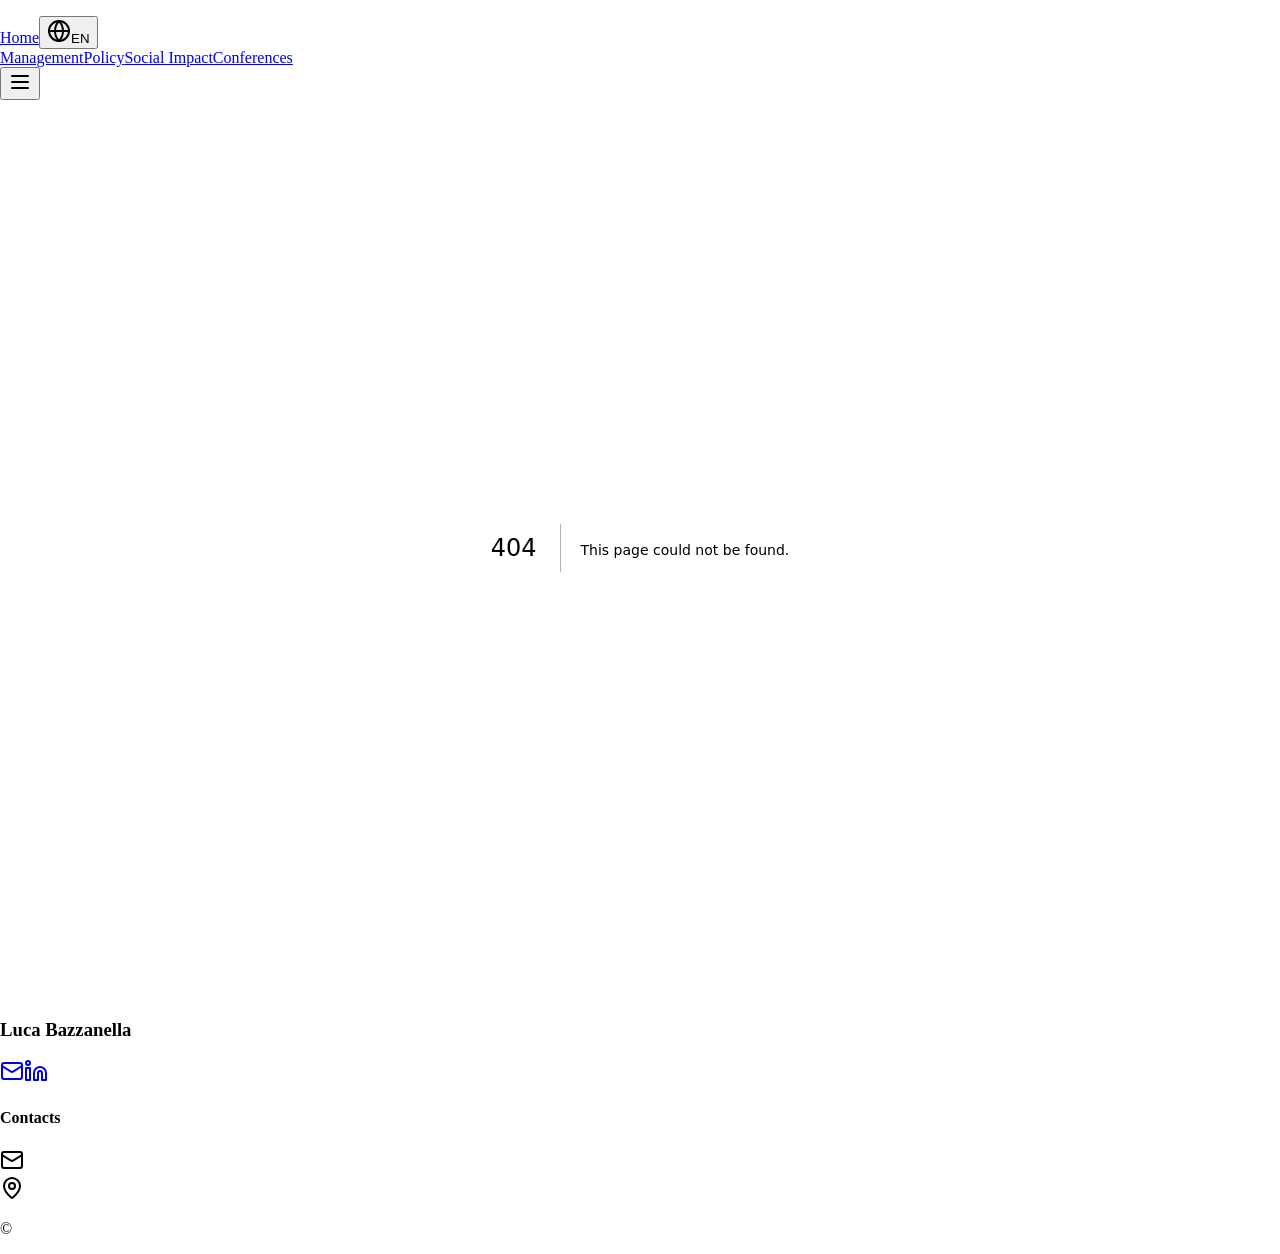
==== 404/index.html @ b562229c "deploy: ed2f638bd793a68c47f5104091bc9d491e0532c2" ====
<!DOCTYPE html><html><head><meta charSet="utf-8" data-next-head=""/><meta name="viewport" content="width=device-width" data-next-head=""/><title data-next-head="">404: This page could not be found</title><link rel="preload" href="/luca_bazzanella/_next/static/css/1c8bfae4e68321d9.css" as="style"/><link rel="stylesheet" href="/luca_bazzanella/_next/static/css/1c8bfae4e68321d9.css" data-n-g=""/><noscript data-n-css=""></noscript><script defer="" nomodule="" src="/luca_bazzanella/_next/static/chunks/polyfills-42372ed130431b0a.js"></script><script src="/luca_bazzanella/_next/static/chunks/webpack-35ac3b208eccc1d1.js" defer=""></script><script src="/luca_bazzanella/_next/static/chunks/framework-f75312fc4004b783.js" defer=""></script><script src="/luca_bazzanella/_next/static/chunks/main-766da342fdf60a1f.js" defer=""></script><script src="/luca_bazzanella/_next/static/chunks/pages/_app-58427a501fcdda4f.js" defer=""></script><script src="/luca_bazzanella/_next/static/chunks/pages/_error-e15c84159987e7e6.js" defer=""></script><script src="/luca_bazzanella/_next/static/hG5W9O5O4gDpDQmRvVeDc/_buildManifest.js" defer=""></script><script src="/luca_bazzanella/_next/static/hG5W9O5O4gDpDQmRvVeDc/_ssgManifest.js" defer=""></script></head><body><div id="__next"><div role="region" aria-label="Notifications (F8)" tabindex="-1" style="pointer-events:none"><ol tabindex="-1" class="fixed top-0 z-[100] flex max-h-screen w-full flex-col-reverse p-4 sm:bottom-0 sm:right-0 sm:top-auto sm:flex-col md:max-w-[420px]"></ol></div><section aria-label="Notifications alt+T" tabindex="-1" aria-live="polite" aria-relevant="additions text" aria-atomic="false"></section><nav class="fixed top-0 left-0 right-0 z-50 bg-white/95 backdrop-blur-sm border-b border-slate-200"><div class="max-w-7xl mx-auto px-4 sm:px-6 lg:px-8"><div class="flex justify-between items-center h-16"><div class="flex items-center space-x-4"><a class="font-serif text-xl font-semibold text-slate-900 hover:text-slate-700 transition-colors" href="/luca_bazzanella/">Home</a><button class="flex items-center text-sm font-medium text-slate-700 hover:text-slate-900 transition-colors px-3 py-1 border border-slate-300 rounded-md"><svg xmlns="http://www.w3.org/2000/svg" width="24" height="24" viewBox="0 0 24 24" fill="none" stroke="currentColor" stroke-width="2" stroke-linecap="round" stroke-linejoin="round" class="lucide lucide-globe h-4 w-4 mr-2"><circle cx="12" cy="12" r="10"></circle><path d="M12 2a14.5 14.5 0 0 0 0 20 14.5 14.5 0 0 0 0-20"></path><path d="M2 12h20"></path></svg>EN</button></div><div class="hidden md:flex items-center space-x-8"><a class="text-sm font-medium transition-colors text-slate-700 hover:text-slate-900" href="/luca_bazzanella/outsourced-management/">Management</a><a class="text-sm font-medium transition-colors text-slate-700 hover:text-slate-900" href="/luca_bazzanella/public-policy/">Policy</a><a class="text-sm font-medium transition-colors text-slate-700 hover:text-slate-900" href="/luca_bazzanella/social-impact/">Social Impact</a><a class="text-sm font-medium transition-colors text-slate-700 hover:text-slate-900" href="/luca_bazzanella/all-conferences/">Conferences</a></div><div class="md:hidden"><button class="text-slate-700 hover:text-slate-900 transition-colors"><svg xmlns="http://www.w3.org/2000/svg" width="24" height="24" viewBox="0 0 24 24" fill="none" stroke="currentColor" stroke-width="2" stroke-linecap="round" stroke-linejoin="round" class="lucide lucide-menu h-6 w-6"><line x1="4" x2="20" y1="12" y2="12"></line><line x1="4" x2="20" y1="6" y2="6"></line><line x1="4" x2="20" y1="18" y2="18"></line></svg></button></div></div></div></nav><div style="font-family:system-ui,&quot;Segoe UI&quot;,Roboto,Helvetica,Arial,sans-serif,&quot;Apple Color Emoji&quot;,&quot;Segoe UI Emoji&quot;;height:100vh;text-align:center;display:flex;flex-direction:column;align-items:center;justify-content:center"><div style="line-height:48px"><style>body{color:#000;background:#fff;margin:0}.next-error-h1{border-right:1px solid rgba(0,0,0,.3)}@media (prefers-color-scheme:dark){body{color:#fff;background:#000}.next-error-h1{border-right:1px solid rgba(255,255,255,.3)}}</style><h1 class="next-error-h1" style="display:inline-block;margin:0 20px 0 0;padding-right:23px;font-size:24px;font-weight:500;vertical-align:top">404</h1><div style="display:inline-block"><h2 style="font-size:14px;font-weight:400;line-height:28px">This page could not be found<!-- -->.</h2></div></div></div><footer class="bg-gray-950 text-white py-12"><div class="max-w-6xl mx-auto px-4 sm:px-6 lg:px-8"><div class="grid md:grid-cols-2 gap-8"><div><h3 class="text-2xl font-serif font-semibold text-luca-blue-400 mb-4">Luca Bazzanella</h3><p class="text-gray-400 leading-relaxed"></p><div class="flex space-x-4 mt-6"><a href="mailto:lucabazzanella.tn@gmail.com" class="w-10 h-10 bg-luca-blue-600 hover:bg-luca-blue-700 rounded-full flex items-center justify-center transition-colors duration-200"><svg xmlns="http://www.w3.org/2000/svg" width="24" height="24" viewBox="0 0 24 24" fill="none" stroke="currentColor" stroke-width="2" stroke-linecap="round" stroke-linejoin="round" class="lucide lucide-mail h-5 w-5"><rect width="20" height="16" x="2" y="4" rx="2"></rect><path d="m22 7-8.97 5.7a1.94 1.94 0 0 1-2.06 0L2 7"></path></svg></a><a href="https://linkedin.com/in/lucabazzanella" class="w-10 h-10 bg-luca-blue-600 hover:bg-luca-blue-700 rounded-full flex items-center justify-center transition-colors duration-200"><svg xmlns="http://www.w3.org/2000/svg" width="24" height="24" viewBox="0 0 24 24" fill="none" stroke="currentColor" stroke-width="2" stroke-linecap="round" stroke-linejoin="round" class="lucide lucide-linkedin h-5 w-5"><path d="M16 8a6 6 0 0 1 6 6v7h-4v-7a2 2 0 0 0-2-2 2 2 0 0 0-2 2v7h-4v-7a6 6 0 0 1 6-6z"></path><rect width="4" height="12" x="2" y="9"></rect><circle cx="4" cy="4" r="2"></circle></svg></a></div></div><div><h4 class="text-lg font-semibold text-white mb-4">Contacts</h4><div class="space-y-3 text-gray-400"><div class="flex items-center"><svg xmlns="http://www.w3.org/2000/svg" width="24" height="24" viewBox="0 0 24 24" fill="none" stroke="currentColor" stroke-width="2" stroke-linecap="round" stroke-linejoin="round" class="lucide lucide-mail h-4 w-4 mr-2 text-luca-blue-400"><rect width="20" height="16" x="2" y="4" rx="2"></rect><path d="m22 7-8.97 5.7a1.94 1.94 0 0 1-2.06 0L2 7"></path></svg><span></span></div><div class="flex items-center"><svg xmlns="http://www.w3.org/2000/svg" width="24" height="24" viewBox="0 0 24 24" fill="none" stroke="currentColor" stroke-width="2" stroke-linecap="round" stroke-linejoin="round" class="lucide lucide-map-pin h-4 w-4 mr-2 text-luca-blue-400"><path d="M20 10c0 4.993-5.539 10.193-7.399 11.799a1 1 0 0 1-1.202 0C9.539 20.193 4 14.993 4 10a8 8 0 0 1 16 0"></path><circle cx="12" cy="10" r="3"></circle></svg><span></span></div></div></div></div><div class="border-t border-gray-800 mt-12 pt-8 text-center text-gray-400"><p>© </p></div></div></footer></div><script id="__NEXT_DATA__" type="application/json">{"props":{"pageProps":{"statusCode":404}},"page":"/_error","query":{},"buildId":"hG5W9O5O4gDpDQmRvVeDc","assetPrefix":"/luca_bazzanella","nextExport":true,"isFallback":false,"gip":true,"scriptLoader":[]}</script></body></html>
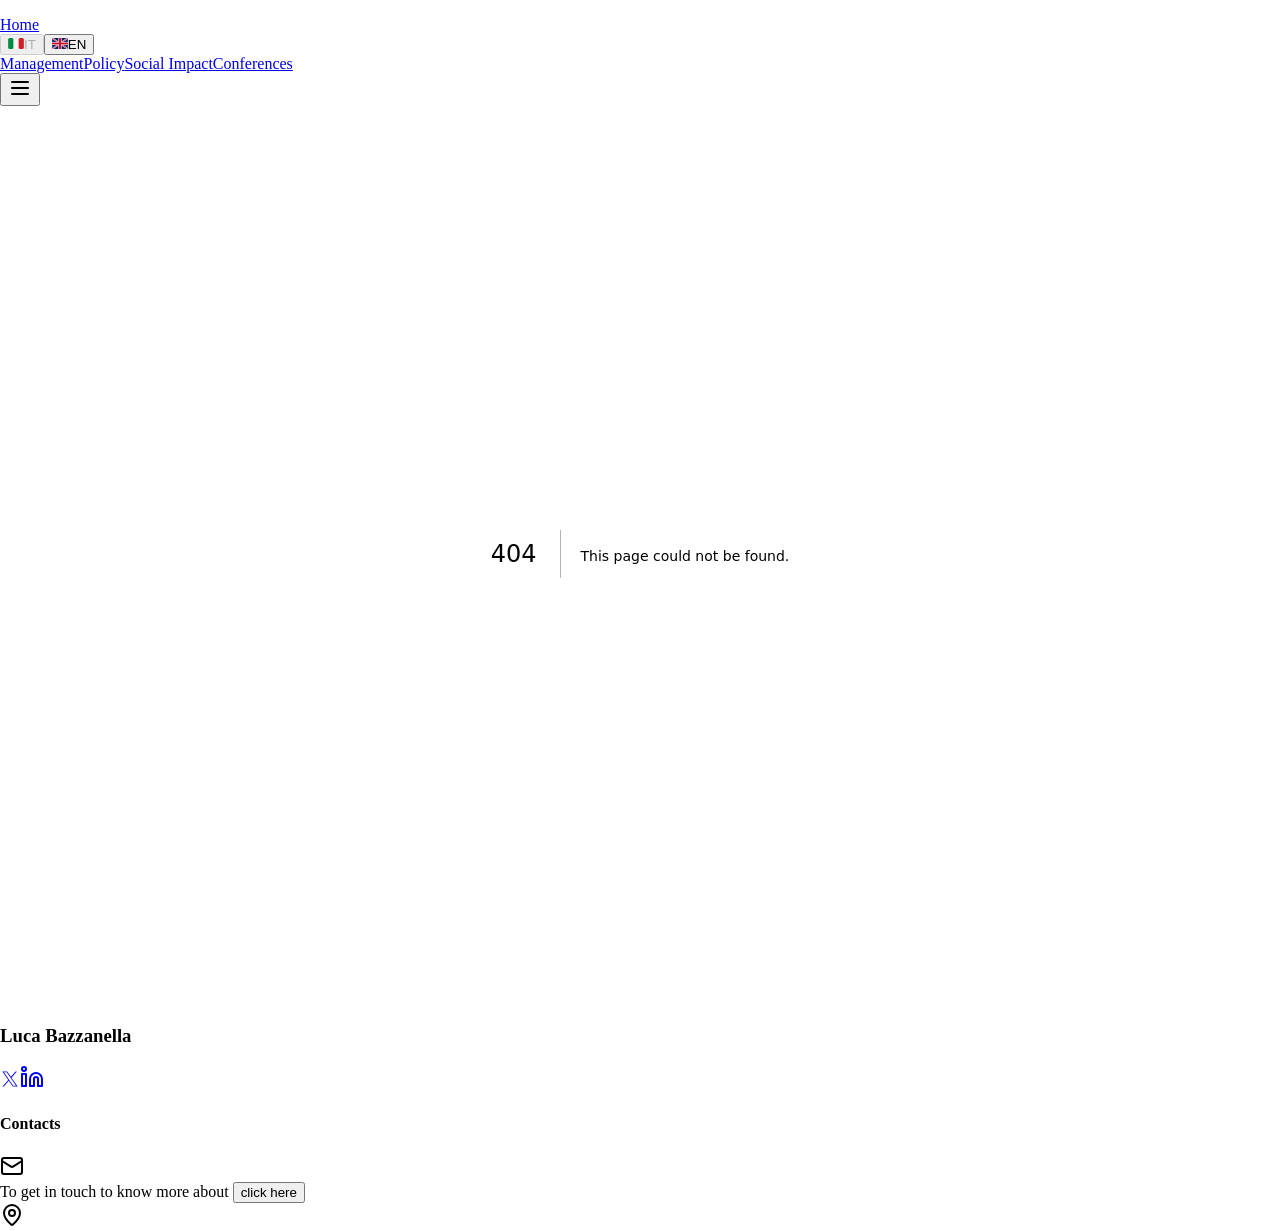
==== commit 34718242: "deploy: ed49701ea7cf78629e976ed8f4833ec22fca170a" ====
--- a/404/index.html
+++ b/404/index.html
@@ -1 +1 @@
-<!DOCTYPE html><html><head><meta charSet="utf-8" data-next-head=""/><meta name="viewport" content="width=device-width" data-next-head=""/><title data-next-head="">404: This page could not be found</title><link rel="preload" href="/luca_bazzanella/_next/static/css/1c8bfae4e68321d9.css" as="style"/><link rel="stylesheet" href="/luca_bazzanella/_next/static/css/1c8bfae4e68321d9.css" data-n-g=""/><noscript data-n-css=""></noscript><script defer="" nomodule="" src="/luca_bazzanella/_next/static/chunks/polyfills-42372ed130431b0a.js"></script><script src="/luca_bazzanella/_next/static/chunks/webpack-35ac3b208eccc1d1.js" defer=""></script><script src="/luca_bazzanella/_next/static/chunks/framework-f75312fc4004b783.js" defer=""></script><script src="/luca_bazzanella/_next/static/chunks/main-766da342fdf60a1f.js" defer=""></script><script src="/luca_bazzanella/_next/static/chunks/pages/_app-58427a501fcdda4f.js" defer=""></script><script src="/luca_bazzanella/_next/static/chunks/pages/_error-e15c84159987e7e6.js" defer=""></script><script src="/luca_bazzanella/_next/static/hG5W9O5O4gDpDQmRvVeDc/_buildManifest.js" defer=""></script><script src="/luca_bazzanella/_next/static/hG5W9O5O4gDpDQmRvVeDc/_ssgManifest.js" defer=""></script></head><body><div id="__next"><div role="region" aria-label="Notifications (F8)" tabindex="-1" style="pointer-events:none"><ol tabindex="-1" class="fixed top-0 z-[100] flex max-h-screen w-full flex-col-reverse p-4 sm:bottom-0 sm:right-0 sm:top-auto sm:flex-col md:max-w-[420px]"></ol></div><section aria-label="Notifications alt+T" tabindex="-1" aria-live="polite" aria-relevant="additions text" aria-atomic="false"></section><nav class="fixed top-0 left-0 right-0 z-50 bg-white/95 backdrop-blur-sm border-b border-slate-200"><div class="max-w-7xl mx-auto px-4 sm:px-6 lg:px-8"><div class="flex justify-between items-center h-16"><div class="flex items-center space-x-4"><a class="font-serif text-xl font-semibold text-slate-900 hover:text-slate-700 transition-colors" href="/luca_bazzanella/">Home</a><button class="flex items-center text-sm font-medium text-slate-700 hover:text-slate-900 transition-colors px-3 py-1 border border-slate-300 rounded-md"><svg xmlns="http://www.w3.org/2000/svg" width="24" height="24" viewBox="0 0 24 24" fill="none" stroke="currentColor" stroke-width="2" stroke-linecap="round" stroke-linejoin="round" class="lucide lucide-globe h-4 w-4 mr-2"><circle cx="12" cy="12" r="10"></circle><path d="M12 2a14.5 14.5 0 0 0 0 20 14.5 14.5 0 0 0 0-20"></path><path d="M2 12h20"></path></svg>EN</button></div><div class="hidden md:flex items-center space-x-8"><a class="text-sm font-medium transition-colors text-slate-700 hover:text-slate-900" href="/luca_bazzanella/outsourced-management/">Management</a><a class="text-sm font-medium transition-colors text-slate-700 hover:text-slate-900" href="/luca_bazzanella/public-policy/">Policy</a><a class="text-sm font-medium transition-colors text-slate-700 hover:text-slate-900" href="/luca_bazzanella/social-impact/">Social Impact</a><a class="text-sm font-medium transition-colors text-slate-700 hover:text-slate-900" href="/luca_bazzanella/all-conferences/">Conferences</a></div><div class="md:hidden"><button class="text-slate-700 hover:text-slate-900 transition-colors"><svg xmlns="http://www.w3.org/2000/svg" width="24" height="24" viewBox="0 0 24 24" fill="none" stroke="currentColor" stroke-width="2" stroke-linecap="round" stroke-linejoin="round" class="lucide lucide-menu h-6 w-6"><line x1="4" x2="20" y1="12" y2="12"></line><line x1="4" x2="20" y1="6" y2="6"></line><line x1="4" x2="20" y1="18" y2="18"></line></svg></button></div></div></div></nav><div style="font-family:system-ui,&quot;Segoe UI&quot;,Roboto,Helvetica,Arial,sans-serif,&quot;Apple Color Emoji&quot;,&quot;Segoe UI Emoji&quot;;height:100vh;text-align:center;display:flex;flex-direction:column;align-items:center;justify-content:center"><div style="line-height:48px"><style>body{color:#000;background:#fff;margin:0}.next-error-h1{border-right:1px solid rgba(0,0,0,.3)}@media (prefers-color-scheme:dark){body{color:#fff;background:#000}.next-error-h1{border-right:1px solid rgba(255,255,255,.3)}}</style><h1 class="next-error-h1" style="display:inline-block;margin:0 20px 0 0;padding-right:23px;font-size:24px;font-weight:500;vertical-align:top">404</h1><div style="display:inline-block"><h2 style="font-size:14px;font-weight:400;line-height:28px">This page could not be found<!-- -->.</h2></div></div></div><footer class="bg-gray-950 text-white py-12"><div class="max-w-6xl mx-auto px-4 sm:px-6 lg:px-8"><div class="grid md:grid-cols-2 gap-8"><div><h3 class="text-2xl font-serif font-semibold text-luca-blue-400 mb-4">Luca Bazzanella</h3><p class="text-gray-400 leading-relaxed"></p><div class="flex space-x-4 mt-6"><a href="mailto:lucabazzanella.tn@gmail.com" class="w-10 h-10 bg-luca-blue-600 hover:bg-luca-blue-700 rounded-full flex items-center justify-center transition-colors duration-200"><svg xmlns="http://www.w3.org/2000/svg" width="24" height="24" viewBox="0 0 24 24" fill="none" stroke="currentColor" stroke-width="2" stroke-linecap="round" stroke-linejoin="round" class="lucide lucide-mail h-5 w-5"><rect width="20" height="16" x="2" y="4" rx="2"></rect><path d="m22 7-8.97 5.7a1.94 1.94 0 0 1-2.06 0L2 7"></path></svg></a><a href="https://linkedin.com/in/lucabazzanella" class="w-10 h-10 bg-luca-blue-600 hover:bg-luca-blue-700 rounded-full flex items-center justify-center transition-colors duration-200"><svg xmlns="http://www.w3.org/2000/svg" width="24" height="24" viewBox="0 0 24 24" fill="none" stroke="currentColor" stroke-width="2" stroke-linecap="round" stroke-linejoin="round" class="lucide lucide-linkedin h-5 w-5"><path d="M16 8a6 6 0 0 1 6 6v7h-4v-7a2 2 0 0 0-2-2 2 2 0 0 0-2 2v7h-4v-7a6 6 0 0 1 6-6z"></path><rect width="4" height="12" x="2" y="9"></rect><circle cx="4" cy="4" r="2"></circle></svg></a></div></div><div><h4 class="text-lg font-semibold text-white mb-4">Contacts</h4><div class="space-y-3 text-gray-400"><div class="flex items-center"><svg xmlns="http://www.w3.org/2000/svg" width="24" height="24" viewBox="0 0 24 24" fill="none" stroke="currentColor" stroke-width="2" stroke-linecap="round" stroke-linejoin="round" class="lucide lucide-mail h-4 w-4 mr-2 text-luca-blue-400"><rect width="20" height="16" x="2" y="4" rx="2"></rect><path d="m22 7-8.97 5.7a1.94 1.94 0 0 1-2.06 0L2 7"></path></svg><span></span></div><div class="flex items-center"><svg xmlns="http://www.w3.org/2000/svg" width="24" height="24" viewBox="0 0 24 24" fill="none" stroke="currentColor" stroke-width="2" stroke-linecap="round" stroke-linejoin="round" class="lucide lucide-map-pin h-4 w-4 mr-2 text-luca-blue-400"><path d="M20 10c0 4.993-5.539 10.193-7.399 11.799a1 1 0 0 1-1.202 0C9.539 20.193 4 14.993 4 10a8 8 0 0 1 16 0"></path><circle cx="12" cy="10" r="3"></circle></svg><span></span></div></div></div></div><div class="border-t border-gray-800 mt-12 pt-8 text-center text-gray-400"><p>© </p></div></div></footer></div><script id="__NEXT_DATA__" type="application/json">{"props":{"pageProps":{"statusCode":404}},"page":"/_error","query":{},"buildId":"hG5W9O5O4gDpDQmRvVeDc","assetPrefix":"/luca_bazzanella","nextExport":true,"isFallback":false,"gip":true,"scriptLoader":[]}</script></body></html>+<!DOCTYPE html><html><head><meta charSet="utf-8" data-next-head=""/><meta name="viewport" content="width=device-width" data-next-head=""/><title data-next-head="">404: This page could not be found</title><link rel="preload" href="/luca_bazzanella/_next/static/css/2acfbb981971601f.css" as="style"/><link rel="stylesheet" href="/luca_bazzanella/_next/static/css/2acfbb981971601f.css" data-n-g=""/><noscript data-n-css=""></noscript><script defer="" nomodule="" src="/luca_bazzanella/_next/static/chunks/polyfills-42372ed130431b0a.js"></script><script src="/luca_bazzanella/_next/static/chunks/webpack-35ac3b208eccc1d1.js" defer=""></script><script src="/luca_bazzanella/_next/static/chunks/framework-f75312fc4004b783.js" defer=""></script><script src="/luca_bazzanella/_next/static/chunks/main-766da342fdf60a1f.js" defer=""></script><script src="/luca_bazzanella/_next/static/chunks/pages/_app-27fd4eb64e805cbf.js" defer=""></script><script src="/luca_bazzanella/_next/static/chunks/pages/_error-e15c84159987e7e6.js" defer=""></script><script src="/luca_bazzanella/_next/static/1KVAaZtAK3wqjgx4a1BAT/_buildManifest.js" defer=""></script><script src="/luca_bazzanella/_next/static/1KVAaZtAK3wqjgx4a1BAT/_ssgManifest.js" defer=""></script></head><body><div id="__next"><div role="region" aria-label="Notifications (F8)" tabindex="-1" style="pointer-events:none"><ol tabindex="-1" class="fixed top-0 z-[100] flex max-h-screen w-full flex-col-reverse p-4 sm:bottom-0 sm:right-0 sm:top-auto sm:flex-col md:max-w-[420px]"></ol></div><section aria-label="Notifications alt+T" tabindex="-1" aria-live="polite" aria-relevant="additions text" aria-atomic="false"></section><nav class="fixed top-0 left-0 right-0 z-50 bg-white/95 backdrop-blur-sm border-b border-slate-200"><div class="max-w-7xl mx-auto px-4 sm:px-6 lg:px-8"><div class="flex justify-between items-center h-16"><div class="flex items-center space-x-4"><a class="font-serif text-xl font-semibold text-slate-900 hover:text-slate-700 transition-colors" href="/luca_bazzanella/">Home</a><div class="flex items-center space-x-1 rounded-md p-1"><button class="flex items-center px-2 py-1 rounded-md text-sm font-medium transition-colors focus:outline-none bg-white shadow text-blue-700 cursor-default" disabled="" aria-current="true"><span class="mr-1" aria-label="Italy flag"><svg width="16" height="11" viewBox="0 0 20 14" fill="none" xmlns="http://www.w3.org/2000/svg"><rect width="20" height="14" rx="2" fill="#F5F5F5"></rect><rect width="6.67" height="14" rx="2" fill="#008C45"></rect><rect x="13.33" width="6.67" height="14" rx="2" fill="#CD212A"></rect></svg></span>IT</button><button class="flex items-center px-2 py-1 rounded-md text-sm font-medium transition-colors focus:outline-none hover:bg-slate-200 text-slate-700"><span class="mr-1" aria-label="UK flag"><svg width="16" height="11" viewBox="0 0 20 14" fill="none" xmlns="http://www.w3.org/2000/svg"><rect width="20" height="14" rx="2" fill="#012169"></rect><path d="M0 0L20 14M20 0L0 14" stroke="white" stroke-width="2"></path><path d="M0 0L20 14M20 0L0 14" stroke="#C8102E" stroke-width="1"></path><rect x="8" width="4" height="14" fill="white"></rect><rect y="5" width="20" height="4" fill="white"></rect><rect x="8.75" width="2.5" height="14" fill="#C8102E"></rect><rect y="5.75" width="20" height="2.5" fill="#C8102E"></rect></svg></span>EN</button></div></div><div class="hidden md:flex items-center space-x-8"><a class="text-sm font-medium transition-colors text-slate-700 hover:text-slate-900" href="/luca_bazzanella/outsourced-management/">Management</a><a class="text-sm font-medium transition-colors text-slate-700 hover:text-slate-900" href="/luca_bazzanella/public-policy/">Policy</a><a class="text-sm font-medium transition-colors text-slate-700 hover:text-slate-900" href="/luca_bazzanella/social-impact/">Social Impact</a><a class="text-sm font-medium transition-colors text-slate-700 hover:text-slate-900" href="/luca_bazzanella/all-conferences/">Conferences</a></div><div class="md:hidden"><button class="text-slate-700 hover:text-slate-900 transition-colors"><svg xmlns="http://www.w3.org/2000/svg" width="24" height="24" viewBox="0 0 24 24" fill="none" stroke="currentColor" stroke-width="2" stroke-linecap="round" stroke-linejoin="round" class="lucide lucide-menu h-6 w-6"><line x1="4" x2="20" y1="12" y2="12"></line><line x1="4" x2="20" y1="6" y2="6"></line><line x1="4" x2="20" y1="18" y2="18"></line></svg></button></div></div></div></nav><div style="font-family:system-ui,&quot;Segoe UI&quot;,Roboto,Helvetica,Arial,sans-serif,&quot;Apple Color Emoji&quot;,&quot;Segoe UI Emoji&quot;;height:100vh;text-align:center;display:flex;flex-direction:column;align-items:center;justify-content:center"><div style="line-height:48px"><style>body{color:#000;background:#fff;margin:0}.next-error-h1{border-right:1px solid rgba(0,0,0,.3)}@media (prefers-color-scheme:dark){body{color:#fff;background:#000}.next-error-h1{border-right:1px solid rgba(255,255,255,.3)}}</style><h1 class="next-error-h1" style="display:inline-block;margin:0 20px 0 0;padding-right:23px;font-size:24px;font-weight:500;vertical-align:top">404</h1><div style="display:inline-block"><h2 style="font-size:14px;font-weight:400;line-height:28px">This page could not be found<!-- -->.</h2></div></div></div><footer class="bg-gray-950 text-white py-12"><div class="max-w-6xl mx-auto px-4 sm:px-6 lg:px-8"><div class="grid md:grid-cols-2 gap-8"><div><h3 class="text-2xl font-serif font-semibold text-luca-blue-400 mb-4">Luca Bazzanella</h3><p class="text-gray-400 leading-relaxed"></p><div class="flex space-x-4 mt-6"><a href="https://twitter.com/lucabazzanella" class="w-10 h-10 bg-luca-blue-600 hover:bg-luca-blue-700 rounded-full flex items-center justify-center transition-colors duration-200" target="_blank" rel="noopener noreferrer"><span class="block w-5 h-5"><svg xmlns="http://www.w3.org/2000/svg" viewBox="0 0 50 50" fill="currentColor" width="20" height="20"><path d="M 5.9199219 6 L 20.582031 27.375 L 6.2304688 44 L 9.4101562 44 L 21.986328 29.421875 L 31.986328 44 L 44 44 L 28.681641 21.669922 L 42.199219 6 L 39.029297 6 L 27.275391 19.617188 L 17.933594 6 L 5.9199219 6 z M 9.7167969 8 L 16.880859 8 L 40.203125 42 L 33.039062 42 L 9.7167969 8 z"></path></svg></span></a><a href="https://linkedin.com/in/lucabazzanella" class="w-10 h-10 bg-luca-blue-600 hover:bg-luca-blue-700 rounded-full flex items-center justify-center transition-colors duration-200"><svg xmlns="http://www.w3.org/2000/svg" width="24" height="24" viewBox="0 0 24 24" fill="none" stroke="currentColor" stroke-width="2" stroke-linecap="round" stroke-linejoin="round" class="lucide lucide-linkedin h-5 w-5"><path d="M16 8a6 6 0 0 1 6 6v7h-4v-7a2 2 0 0 0-2-2 2 2 0 0 0-2 2v7h-4v-7a6 6 0 0 1 6-6z"></path><rect width="4" height="12" x="2" y="9"></rect><circle cx="4" cy="4" r="2"></circle></svg></a></div></div><div><h4 class="text-lg font-semibold text-white mb-4">Contacts</h4><div class="space-y-3 text-gray-400"><div class="flex items-center"><svg xmlns="http://www.w3.org/2000/svg" width="24" height="24" viewBox="0 0 24 24" fill="none" stroke="currentColor" stroke-width="2" stroke-linecap="round" stroke-linejoin="round" class="lucide lucide-mail h-4 w-4 mr-2 text-luca-blue-400"><rect width="20" height="16" x="2" y="4" rx="2"></rect><path d="m22 7-8.97 5.7a1.94 1.94 0 0 1-2.06 0L2 7"></path></svg><div class="text-gray-400 leading-relaxed">To get in touch to know more about<!-- --> <button type="button" class="inline-block underline hover:text-gray-300 text-gray-400 leading-relaxed">click here</button></div></div><div class="flex items-center"><svg xmlns="http://www.w3.org/2000/svg" width="24" height="24" viewBox="0 0 24 24" fill="none" stroke="currentColor" stroke-width="2" stroke-linecap="round" stroke-linejoin="round" class="lucide lucide-map-pin h-4 w-4 mr-2 text-luca-blue-400"><path d="M20 10c0 4.993-5.539 10.193-7.399 11.799a1 1 0 0 1-1.202 0C9.539 20.193 4 14.993 4 10a8 8 0 0 1 16 0"></path><circle cx="12" cy="10" r="3"></circle></svg><span></span></div></div></div></div><div class="border-t border-gray-800 mt-12 pt-8 text-center text-gray-400"></div></div></footer></div><script id="__NEXT_DATA__" type="application/json">{"props":{"pageProps":{"statusCode":404}},"page":"/_error","query":{},"buildId":"1KVAaZtAK3wqjgx4a1BAT","assetPrefix":"/luca_bazzanella","nextExport":true,"isFallback":false,"gip":true,"scriptLoader":[]}</script></body></html>
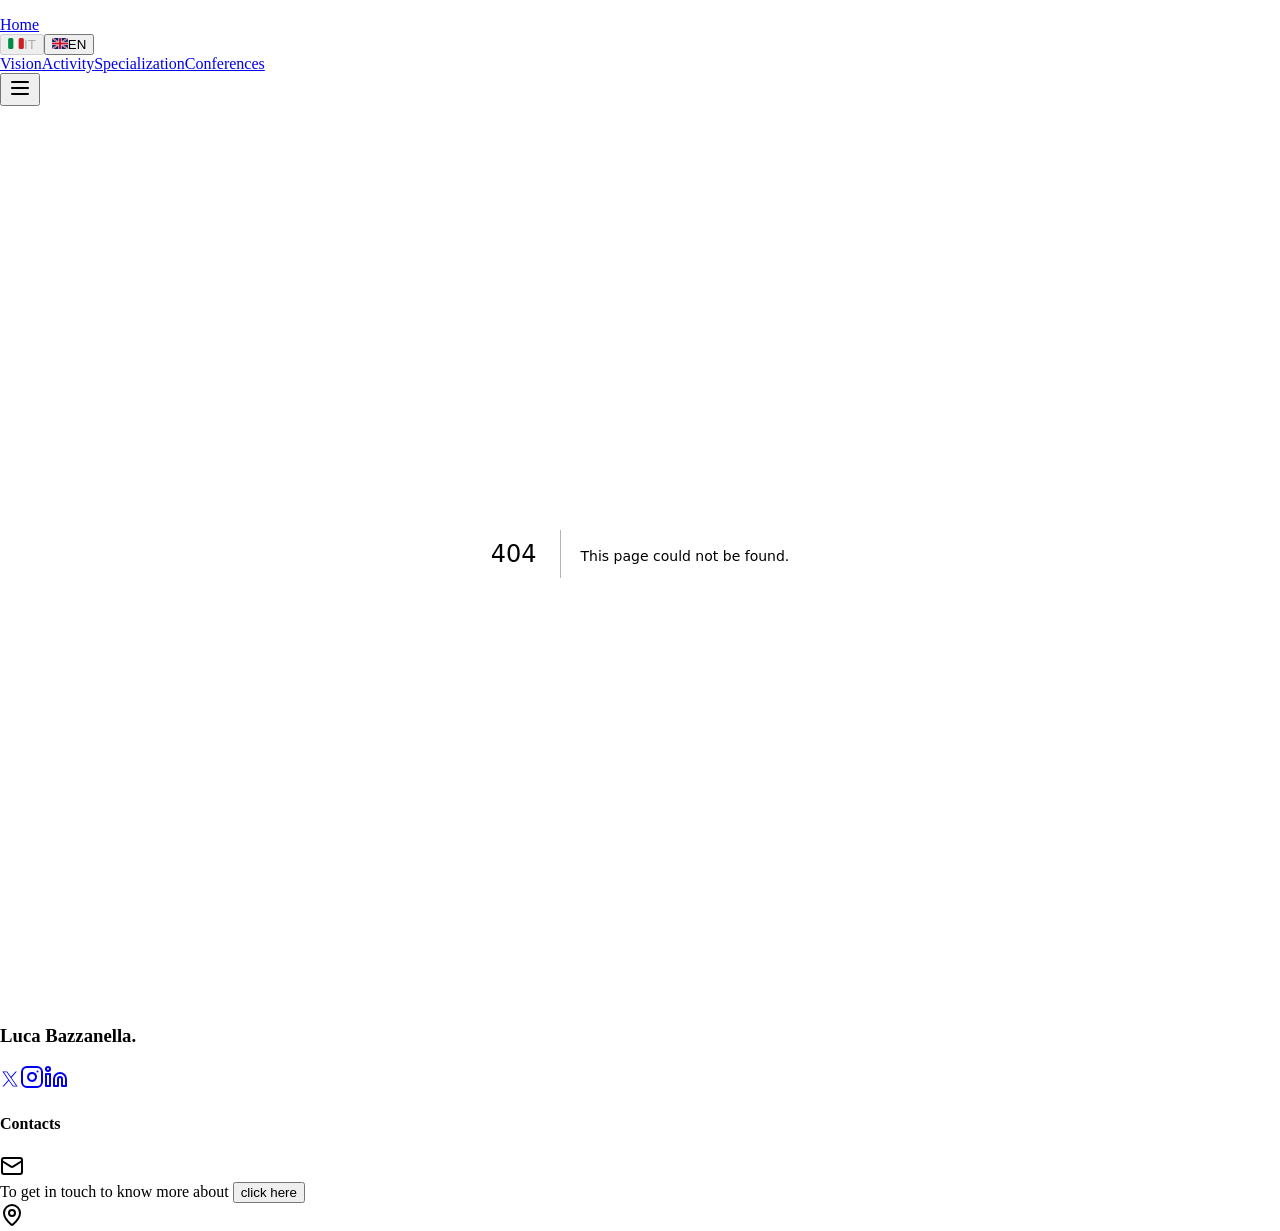
==== commit 49de2f4e: "deploy: 9511e3d5f3cbc2e23430cca1871c78c5163272b2" ====
--- a/404/index.html
+++ b/404/index.html
@@ -1 +1,5 @@
-<!DOCTYPE html><html><head><meta charSet="utf-8" data-next-head=""/><meta name="viewport" content="width=device-width" data-next-head=""/><title data-next-head="">404: This page could not be found</title><link rel="preload" href="/luca_bazzanella/_next/static/css/2acfbb981971601f.css" as="style"/><link rel="stylesheet" href="/luca_bazzanella/_next/static/css/2acfbb981971601f.css" data-n-g=""/><noscript data-n-css=""></noscript><script defer="" nomodule="" src="/luca_bazzanella/_next/static/chunks/polyfills-42372ed130431b0a.js"></script><script src="/luca_bazzanella/_next/static/chunks/webpack-35ac3b208eccc1d1.js" defer=""></script><script src="/luca_bazzanella/_next/static/chunks/framework-f75312fc4004b783.js" defer=""></script><script src="/luca_bazzanella/_next/static/chunks/main-766da342fdf60a1f.js" defer=""></script><script src="/luca_bazzanella/_next/static/chunks/pages/_app-27fd4eb64e805cbf.js" defer=""></script><script src="/luca_bazzanella/_next/static/chunks/pages/_error-e15c84159987e7e6.js" defer=""></script><script src="/luca_bazzanella/_next/static/1KVAaZtAK3wqjgx4a1BAT/_buildManifest.js" defer=""></script><script src="/luca_bazzanella/_next/static/1KVAaZtAK3wqjgx4a1BAT/_ssgManifest.js" defer=""></script></head><body><div id="__next"><div role="region" aria-label="Notifications (F8)" tabindex="-1" style="pointer-events:none"><ol tabindex="-1" class="fixed top-0 z-[100] flex max-h-screen w-full flex-col-reverse p-4 sm:bottom-0 sm:right-0 sm:top-auto sm:flex-col md:max-w-[420px]"></ol></div><section aria-label="Notifications alt+T" tabindex="-1" aria-live="polite" aria-relevant="additions text" aria-atomic="false"></section><nav class="fixed top-0 left-0 right-0 z-50 bg-white/95 backdrop-blur-sm border-b border-slate-200"><div class="max-w-7xl mx-auto px-4 sm:px-6 lg:px-8"><div class="flex justify-between items-center h-16"><div class="flex items-center space-x-4"><a class="font-serif text-xl font-semibold text-slate-900 hover:text-slate-700 transition-colors" href="/luca_bazzanella/">Home</a><div class="flex items-center space-x-1 rounded-md p-1"><button class="flex items-center px-2 py-1 rounded-md text-sm font-medium transition-colors focus:outline-none bg-white shadow text-blue-700 cursor-default" disabled="" aria-current="true"><span class="mr-1" aria-label="Italy flag"><svg width="16" height="11" viewBox="0 0 20 14" fill="none" xmlns="http://www.w3.org/2000/svg"><rect width="20" height="14" rx="2" fill="#F5F5F5"></rect><rect width="6.67" height="14" rx="2" fill="#008C45"></rect><rect x="13.33" width="6.67" height="14" rx="2" fill="#CD212A"></rect></svg></span>IT</button><button class="flex items-center px-2 py-1 rounded-md text-sm font-medium transition-colors focus:outline-none hover:bg-slate-200 text-slate-700"><span class="mr-1" aria-label="UK flag"><svg width="16" height="11" viewBox="0 0 20 14" fill="none" xmlns="http://www.w3.org/2000/svg"><rect width="20" height="14" rx="2" fill="#012169"></rect><path d="M0 0L20 14M20 0L0 14" stroke="white" stroke-width="2"></path><path d="M0 0L20 14M20 0L0 14" stroke="#C8102E" stroke-width="1"></path><rect x="8" width="4" height="14" fill="white"></rect><rect y="5" width="20" height="4" fill="white"></rect><rect x="8.75" width="2.5" height="14" fill="#C8102E"></rect><rect y="5.75" width="20" height="2.5" fill="#C8102E"></rect></svg></span>EN</button></div></div><div class="hidden md:flex items-center space-x-8"><a class="text-sm font-medium transition-colors text-slate-700 hover:text-slate-900" href="/luca_bazzanella/outsourced-management/">Management</a><a class="text-sm font-medium transition-colors text-slate-700 hover:text-slate-900" href="/luca_bazzanella/public-policy/">Policy</a><a class="text-sm font-medium transition-colors text-slate-700 hover:text-slate-900" href="/luca_bazzanella/social-impact/">Social Impact</a><a class="text-sm font-medium transition-colors text-slate-700 hover:text-slate-900" href="/luca_bazzanella/all-conferences/">Conferences</a></div><div class="md:hidden"><button class="text-slate-700 hover:text-slate-900 transition-colors"><svg xmlns="http://www.w3.org/2000/svg" width="24" height="24" viewBox="0 0 24 24" fill="none" stroke="currentColor" stroke-width="2" stroke-linecap="round" stroke-linejoin="round" class="lucide lucide-menu h-6 w-6"><line x1="4" x2="20" y1="12" y2="12"></line><line x1="4" x2="20" y1="6" y2="6"></line><line x1="4" x2="20" y1="18" y2="18"></line></svg></button></div></div></div></nav><div style="font-family:system-ui,&quot;Segoe UI&quot;,Roboto,Helvetica,Arial,sans-serif,&quot;Apple Color Emoji&quot;,&quot;Segoe UI Emoji&quot;;height:100vh;text-align:center;display:flex;flex-direction:column;align-items:center;justify-content:center"><div style="line-height:48px"><style>body{color:#000;background:#fff;margin:0}.next-error-h1{border-right:1px solid rgba(0,0,0,.3)}@media (prefers-color-scheme:dark){body{color:#fff;background:#000}.next-error-h1{border-right:1px solid rgba(255,255,255,.3)}}</style><h1 class="next-error-h1" style="display:inline-block;margin:0 20px 0 0;padding-right:23px;font-size:24px;font-weight:500;vertical-align:top">404</h1><div style="display:inline-block"><h2 style="font-size:14px;font-weight:400;line-height:28px">This page could not be found<!-- -->.</h2></div></div></div><footer class="bg-gray-950 text-white py-12"><div class="max-w-6xl mx-auto px-4 sm:px-6 lg:px-8"><div class="grid md:grid-cols-2 gap-8"><div><h3 class="text-2xl font-serif font-semibold text-luca-blue-400 mb-4">Luca Bazzanella</h3><p class="text-gray-400 leading-relaxed"></p><div class="flex space-x-4 mt-6"><a href="https://twitter.com/lucabazzanella" class="w-10 h-10 bg-luca-blue-600 hover:bg-luca-blue-700 rounded-full flex items-center justify-center transition-colors duration-200" target="_blank" rel="noopener noreferrer"><span class="block w-5 h-5"><svg xmlns="http://www.w3.org/2000/svg" viewBox="0 0 50 50" fill="currentColor" width="20" height="20"><path d="M 5.9199219 6 L 20.582031 27.375 L 6.2304688 44 L 9.4101562 44 L 21.986328 29.421875 L 31.986328 44 L 44 44 L 28.681641 21.669922 L 42.199219 6 L 39.029297 6 L 27.275391 19.617188 L 17.933594 6 L 5.9199219 6 z M 9.7167969 8 L 16.880859 8 L 40.203125 42 L 33.039062 42 L 9.7167969 8 z"></path></svg></span></a><a href="https://linkedin.com/in/lucabazzanella" class="w-10 h-10 bg-luca-blue-600 hover:bg-luca-blue-700 rounded-full flex items-center justify-center transition-colors duration-200"><svg xmlns="http://www.w3.org/2000/svg" width="24" height="24" viewBox="0 0 24 24" fill="none" stroke="currentColor" stroke-width="2" stroke-linecap="round" stroke-linejoin="round" class="lucide lucide-linkedin h-5 w-5"><path d="M16 8a6 6 0 0 1 6 6v7h-4v-7a2 2 0 0 0-2-2 2 2 0 0 0-2 2v7h-4v-7a6 6 0 0 1 6-6z"></path><rect width="4" height="12" x="2" y="9"></rect><circle cx="4" cy="4" r="2"></circle></svg></a></div></div><div><h4 class="text-lg font-semibold text-white mb-4">Contacts</h4><div class="space-y-3 text-gray-400"><div class="flex items-center"><svg xmlns="http://www.w3.org/2000/svg" width="24" height="24" viewBox="0 0 24 24" fill="none" stroke="currentColor" stroke-width="2" stroke-linecap="round" stroke-linejoin="round" class="lucide lucide-mail h-4 w-4 mr-2 text-luca-blue-400"><rect width="20" height="16" x="2" y="4" rx="2"></rect><path d="m22 7-8.97 5.7a1.94 1.94 0 0 1-2.06 0L2 7"></path></svg><div class="text-gray-400 leading-relaxed">To get in touch to know more about<!-- --> <button type="button" class="inline-block underline hover:text-gray-300 text-gray-400 leading-relaxed">click here</button></div></div><div class="flex items-center"><svg xmlns="http://www.w3.org/2000/svg" width="24" height="24" viewBox="0 0 24 24" fill="none" stroke="currentColor" stroke-width="2" stroke-linecap="round" stroke-linejoin="round" class="lucide lucide-map-pin h-4 w-4 mr-2 text-luca-blue-400"><path d="M20 10c0 4.993-5.539 10.193-7.399 11.799a1 1 0 0 1-1.202 0C9.539 20.193 4 14.993 4 10a8 8 0 0 1 16 0"></path><circle cx="12" cy="10" r="3"></circle></svg><span></span></div></div></div></div><div class="border-t border-gray-800 mt-12 pt-8 text-center text-gray-400"></div></div></footer></div><script id="__NEXT_DATA__" type="application/json">{"props":{"pageProps":{"statusCode":404}},"page":"/_error","query":{},"buildId":"1KVAaZtAK3wqjgx4a1BAT","assetPrefix":"/luca_bazzanella","nextExport":true,"isFallback":false,"gip":true,"scriptLoader":[]}</script></body></html>+<!DOCTYPE html><html><head><meta charSet="utf-8" data-next-head=""/><meta name="viewport" content="width=device-width" data-next-head=""/><title data-next-head="">404: This page could not be found</title><link rel="preload" href="/luca_bazzanella/_next/static/css/24cebf6dfa828985.css" as="style"/><link rel="stylesheet" href="/luca_bazzanella/_next/static/css/24cebf6dfa828985.css" data-n-g=""/><noscript data-n-css=""></noscript><script defer="" nomodule="" src="/luca_bazzanella/_next/static/chunks/polyfills-42372ed130431b0a.js"></script><script src="/luca_bazzanella/_next/static/chunks/webpack-35ac3b208eccc1d1.js" defer=""></script><script src="/luca_bazzanella/_next/static/chunks/framework-f75312fc4004b783.js" defer=""></script><script src="/luca_bazzanella/_next/static/chunks/main-766da342fdf60a1f.js" defer=""></script><script src="/luca_bazzanella/_next/static/chunks/pages/_app-a9340b8a2a46c466.js" defer=""></script><script src="/luca_bazzanella/_next/static/chunks/pages/_error-e15c84159987e7e6.js" defer=""></script><script src="/luca_bazzanella/_next/static/mCxR2nKZUXbLLe8VuBX1a/_buildManifest.js" defer=""></script><script src="/luca_bazzanella/_next/static/mCxR2nKZUXbLLe8VuBX1a/_ssgManifest.js" defer=""></script></head><body><div id="__next"><div role="region" aria-label="Notifications (F8)" tabindex="-1" style="pointer-events:none"><ol tabindex="-1" class="fixed top-0 z-[100] flex max-h-screen w-full flex-col-reverse p-4 sm:bottom-0 sm:right-0 sm:top-auto sm:flex-col md:max-w-[420px]"></ol></div><section aria-label="Notifications alt+T" tabindex="-1" aria-live="polite" aria-relevant="additions text" aria-atomic="false"></section><nav class="fixed top-0 left-0 right-0 z-50 bg-white/95 backdrop-blur-sm border-b border-slate-200"><div class="max-w-7xl mx-auto px-4 sm:px-6 lg:px-8"><div class="flex justify-between items-center h-16"><div class="flex items-center space-x-4"><a class="font-serif text-xl font-semibold text-slate-900 hover:text-slate-700 transition-colors" href="/luca_bazzanella/">Home</a><div class="flex items-center space-x-1 rounded-md p-1"><button class="flex items-center px-2 py-1 rounded-md text-sm font-semibold transition-all focus:outline-none
+                  bg-white text-blue-700 cursor-default scale-105 font-bold underline underline-offset-4 border border-gray-800 border-[1px]
+                " disabled="" aria-current="true"><span class="mr-1" aria-label="Italy flag"><svg width="16" height="11" viewBox="0 0 20 14" fill="none" xmlns="http://www.w3.org/2000/svg"><rect width="20" height="14" rx="2" fill="#F5F5F5"></rect><rect width="6.67" height="14" rx="2" fill="#008C45"></rect><rect x="13.33" width="6.67" height="14" rx="2" fill="#CD212A"></rect></svg></span>IT</button><button class="flex items-center px-2 py-1 rounded-md text-sm font-semibold transition-all focus:outline-none
+                  hover:bg-slate-200 text-slate-700
+                "><span class="mr-1" aria-label="UK flag"><svg width="16" height="11" viewBox="0 0 20 14" fill="none" xmlns="http://www.w3.org/2000/svg"><rect width="20" height="14" rx="2" fill="#012169"></rect><path d="M0 0L20 14M20 0L0 14" stroke="white" stroke-width="2"></path><path d="M0 0L20 14M20 0L0 14" stroke="#C8102E" stroke-width="1"></path><rect x="8" width="4" height="14" fill="white"></rect><rect y="5" width="20" height="4" fill="white"></rect><rect x="8.75" width="2.5" height="14" fill="#C8102E"></rect><rect y="5.75" width="20" height="2.5" fill="#C8102E"></rect></svg></span>EN</button></div></div><div class="hidden md:flex items-center space-x-8"><a class="text-sm font-medium transition-colors text-slate-700 hover:text-slate-900" href="/luca_bazzanella/404/#vision">Vision</a><a class="text-sm font-medium transition-colors text-slate-700 hover:text-slate-900" href="/luca_bazzanella/404/#activity">Activity</a><a class="text-sm font-medium transition-colors text-slate-700 hover:text-slate-900" href="/luca_bazzanella/404/#specialization">Specialization</a><a class="text-sm font-medium transition-colors text-slate-700 hover:text-slate-900" href="/luca_bazzanella/404/#conferences">Conferences</a></div><div class="md:hidden"><button class="text-slate-700 hover:text-slate-900 transition-colors"><svg xmlns="http://www.w3.org/2000/svg" width="24" height="24" viewBox="0 0 24 24" fill="none" stroke="currentColor" stroke-width="2" stroke-linecap="round" stroke-linejoin="round" class="lucide lucide-menu h-6 w-6"><line x1="4" x2="20" y1="12" y2="12"></line><line x1="4" x2="20" y1="6" y2="6"></line><line x1="4" x2="20" y1="18" y2="18"></line></svg></button></div></div></div></nav><div style="font-family:system-ui,&quot;Segoe UI&quot;,Roboto,Helvetica,Arial,sans-serif,&quot;Apple Color Emoji&quot;,&quot;Segoe UI Emoji&quot;;height:100vh;text-align:center;display:flex;flex-direction:column;align-items:center;justify-content:center"><div style="line-height:48px"><style>body{color:#000;background:#fff;margin:0}.next-error-h1{border-right:1px solid rgba(0,0,0,.3)}@media (prefers-color-scheme:dark){body{color:#fff;background:#000}.next-error-h1{border-right:1px solid rgba(255,255,255,.3)}}</style><h1 class="next-error-h1" style="display:inline-block;margin:0 20px 0 0;padding-right:23px;font-size:24px;font-weight:500;vertical-align:top">404</h1><div style="display:inline-block"><h2 style="font-size:14px;font-weight:400;line-height:28px">This page could not be found<!-- -->.</h2></div></div></div><footer class="bg-gray-950 text-white py-12"><div class="max-w-6xl mx-auto px-4 sm:px-6 lg:px-8"><div class="grid md:grid-cols-2 gap-8"><div><h3 class="text-2xl font-serif font-semibold text-luca-blue-400 mb-4">Luca Bazzanella.</h3><p class="text-gray-400 leading-relaxed"></p><div class="flex space-x-4 mt-6"><a href="https://twitter.com/lucabazzanella" class="w-10 h-10 bg-luca-blue-600 hover:bg-luca-blue-700 rounded-full flex items-center justify-center transition-colors duration-200" target="_blank" rel="noopener noreferrer"><span class="block w-5 h-5"><svg xmlns="http://www.w3.org/2000/svg" viewBox="0 0 50 50" fill="currentColor" width="20" height="20"><path d="M 5.9199219 6 L 20.582031 27.375 L 6.2304688 44 L 9.4101562 44 L 21.986328 29.421875 L 31.986328 44 L 44 44 L 28.681641 21.669922 L 42.199219 6 L 39.029297 6 L 27.275391 19.617188 L 17.933594 6 L 5.9199219 6 z M 9.7167969 8 L 16.880859 8 L 40.203125 42 L 33.039062 42 L 9.7167969 8 z"></path></svg></span></a><a href="https://instagram.com/luca_bazzanella" class="w-10 h-10 bg-luca-blue-600 hover:bg-luca-blue-700 rounded-full flex items-center justify-center transition-colors duration-200" target="_blank" rel="noopener noreferrer"><svg xmlns="http://www.w3.org/2000/svg" width="24" height="24" viewBox="0 0 24 24" fill="none" stroke="currentColor" stroke-width="2" stroke-linecap="round" stroke-linejoin="round" class="lucide lucide-instagram h-5 w-5"><rect width="20" height="20" x="2" y="2" rx="5" ry="5"></rect><path d="M16 11.37A4 4 0 1 1 12.63 8 4 4 0 0 1 16 11.37z"></path><line x1="17.5" x2="17.51" y1="6.5" y2="6.5"></line></svg></a><a href="https://linkedin.com/in/lucabazzanella" class="w-10 h-10 bg-luca-blue-600 hover:bg-luca-blue-700 rounded-full flex items-center justify-center transition-colors duration-200" target="_blank" rel="noopener noreferrer"><svg xmlns="http://www.w3.org/2000/svg" width="24" height="24" viewBox="0 0 24 24" fill="none" stroke="currentColor" stroke-width="2" stroke-linecap="round" stroke-linejoin="round" class="lucide lucide-linkedin h-5 w-5"><path d="M16 8a6 6 0 0 1 6 6v7h-4v-7a2 2 0 0 0-2-2 2 2 0 0 0-2 2v7h-4v-7a6 6 0 0 1 6-6z"></path><rect width="4" height="12" x="2" y="9"></rect><circle cx="4" cy="4" r="2"></circle></svg></a></div></div><div><h4 class="text-lg font-semibold text-white mb-4">Contacts</h4><div class="space-y-3 text-gray-400"><div class="flex items-top"><svg xmlns="http://www.w3.org/2000/svg" width="24" height="24" viewBox="0 0 24 24" fill="none" stroke="currentColor" stroke-width="2" stroke-linecap="round" stroke-linejoin="round" class="lucide lucide-mail h-4 w-4 mr-2 text-luca-blue-400 mt-2"><rect width="20" height="16" x="2" y="4" rx="2"></rect><path d="m22 7-8.97 5.7a1.94 1.94 0 0 1-2.06 0L2 7"></path></svg><div class="text-gray-400 leading-relaxed">To get in touch to know more about<!-- --> <button type="button" class="inline-block underline hover:text-gray-300 text-gray-400 leading-relaxed">click here</button></div></div><div class="flex items-center"><svg xmlns="http://www.w3.org/2000/svg" width="24" height="24" viewBox="0 0 24 24" fill="none" stroke="currentColor" stroke-width="2" stroke-linecap="round" stroke-linejoin="round" class="lucide lucide-map-pin h-4 w-4 mr-2 text-luca-blue-400"><path d="M20 10c0 4.993-5.539 10.193-7.399 11.799a1 1 0 0 1-1.202 0C9.539 20.193 4 14.993 4 10a8 8 0 0 1 16 0"></path><circle cx="12" cy="10" r="3"></circle></svg><span></span></div></div></div></div><div class="border-t border-gray-800 mt-12 pt-8 text-center text-gray-400"></div></div></footer></div><script id="__NEXT_DATA__" type="application/json">{"props":{"pageProps":{"statusCode":404}},"page":"/_error","query":{},"buildId":"mCxR2nKZUXbLLe8VuBX1a","assetPrefix":"/luca_bazzanella","nextExport":true,"isFallback":false,"gip":true,"scriptLoader":[]}</script></body></html>
